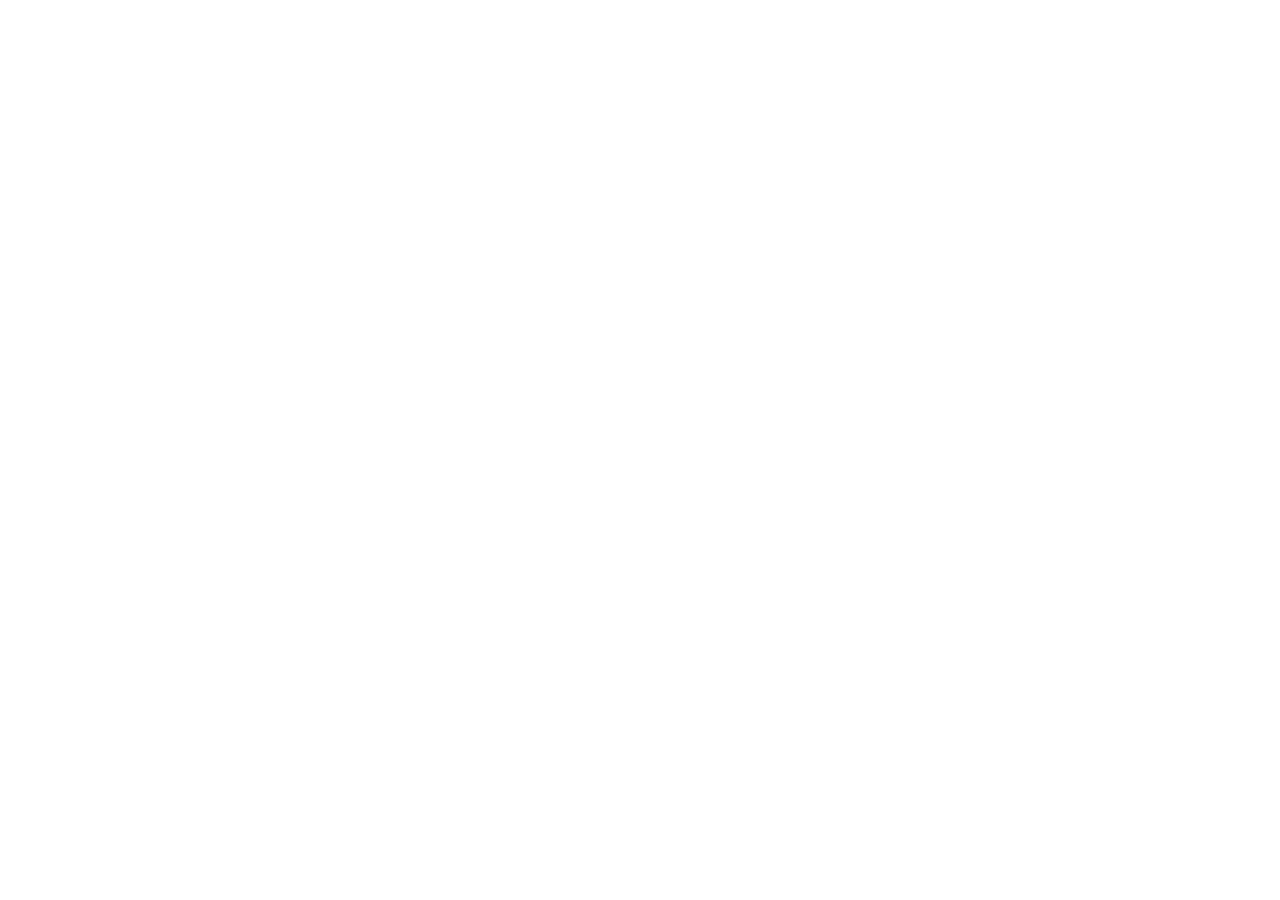
==== contacte.html @ 4ee483a0 "html declarados" ====
<!DOCTYPE html>
<html xmlns="http://www.w3.org/1999/xhtml">
    <head>
        <meta charset="UTF-8">
        <link rel="stylesheet" href="global.css">
        <title>Contacte</title>
    </head>
    <body>
    
    </body>
</html>
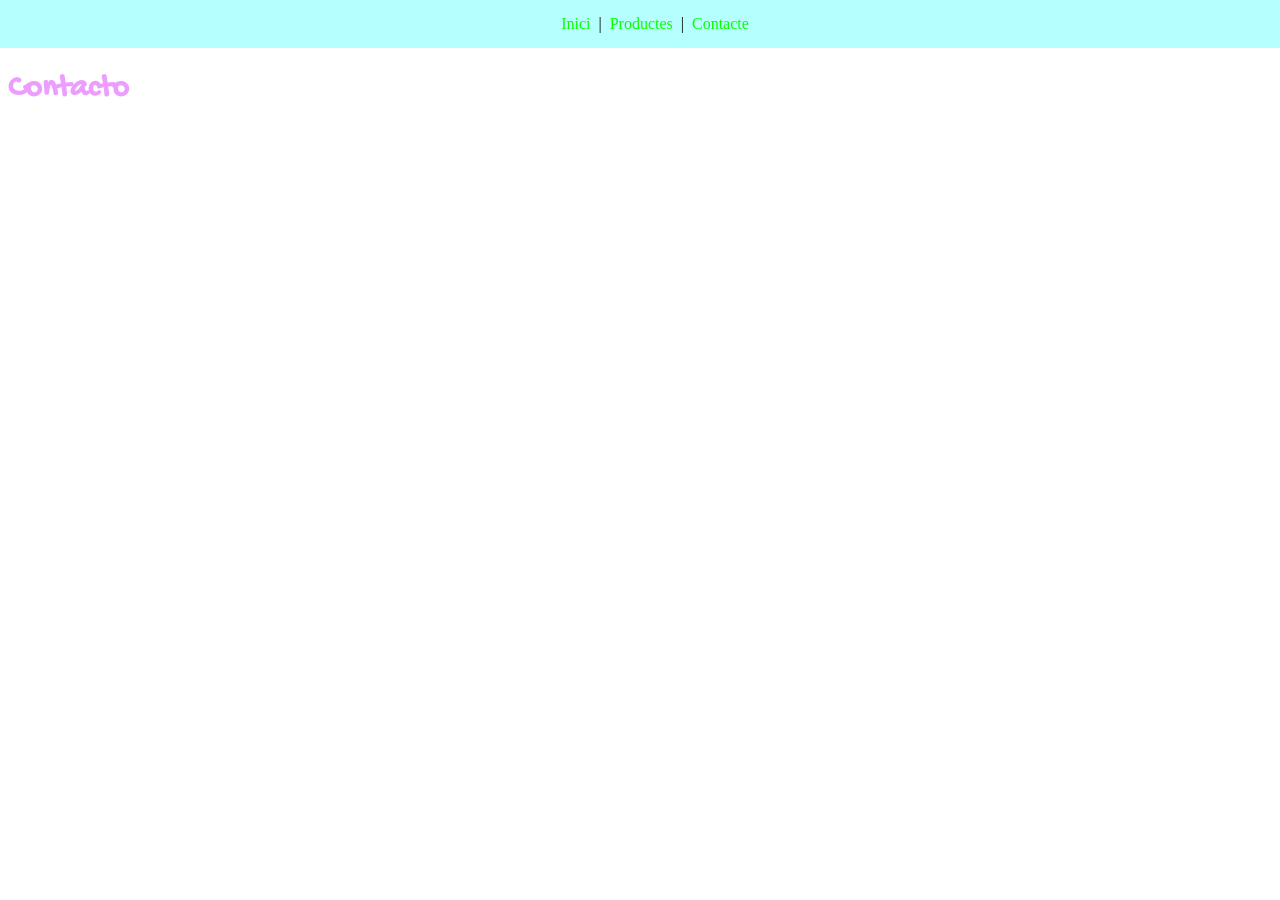
==== commit 4c901bf9: "avances css y navegacion" ====
--- a/contacte.html
+++ b/contacte.html
@@ -2,10 +2,20 @@
 <html xmlns="http://www.w3.org/1999/xhtml">
     <head>
         <meta charset="UTF-8">
+        <link rel="preconnect" href="https://fonts.googleapis.com">
+        <link rel="preconnect" href="https://fonts.gstatic.com" crossorigin>
+        <link href="https://fonts.googleapis.com/css2?family=Gochi+Hand&display=swap" rel="stylesheet">
         <link rel="stylesheet" href="global.css">
         <title>Contacte</title>
     </head>
     <body>
-    
+        <div class="barranav">
+            <a href="index.html">Inici</a>
+            &nbsp;|&nbsp;
+            <a href="productes.html">Productes</a>
+            &nbsp;|&nbsp;
+            <a href="contacte.html">Contacte</a>
+        </div>
+        <h1 class="sep">Contacto </h1>
     </body>
 </html>
--- a/global.css
+++ b/global.css
@@ -0,0 +1,48 @@
+.barranav {
+    background-color: rgb(182, 255, 255);
+    left: 0;
+    padding: 15px;
+    position: fixed;
+    text-align: center;
+    top: 0;
+    width: 100%;
+    z-index: 2;
+}
+
+
+a {
+    text-decoration: none;
+    color:#09ff00;
+}
+
+a:hover {
+    color:rgb(255, 238, 0);
+}
+
+.seccion1 {
+    margin:auto;
+    background-color: rgb(179, 1, 255);
+    left: 0;
+    position: absolute;
+    text-align: center;
+    top: 0;
+    width: 100%;
+    max-width: 1100px;
+    z-index: -1;
+}
+
+h1 {
+    margin-top: 70px;
+    font-family: "Gochi Hand", cursive;
+    font-weight: 1000;
+    font-style: normal;
+    color: rgb(236, 158, 255);
+}
+
+h2 {
+    font-family: "Gochi Hand", cursive;
+    font-weight: 700;
+    font-style: normal;
+    text-align: left;
+    color: rgb(143, 255, 105);
+}
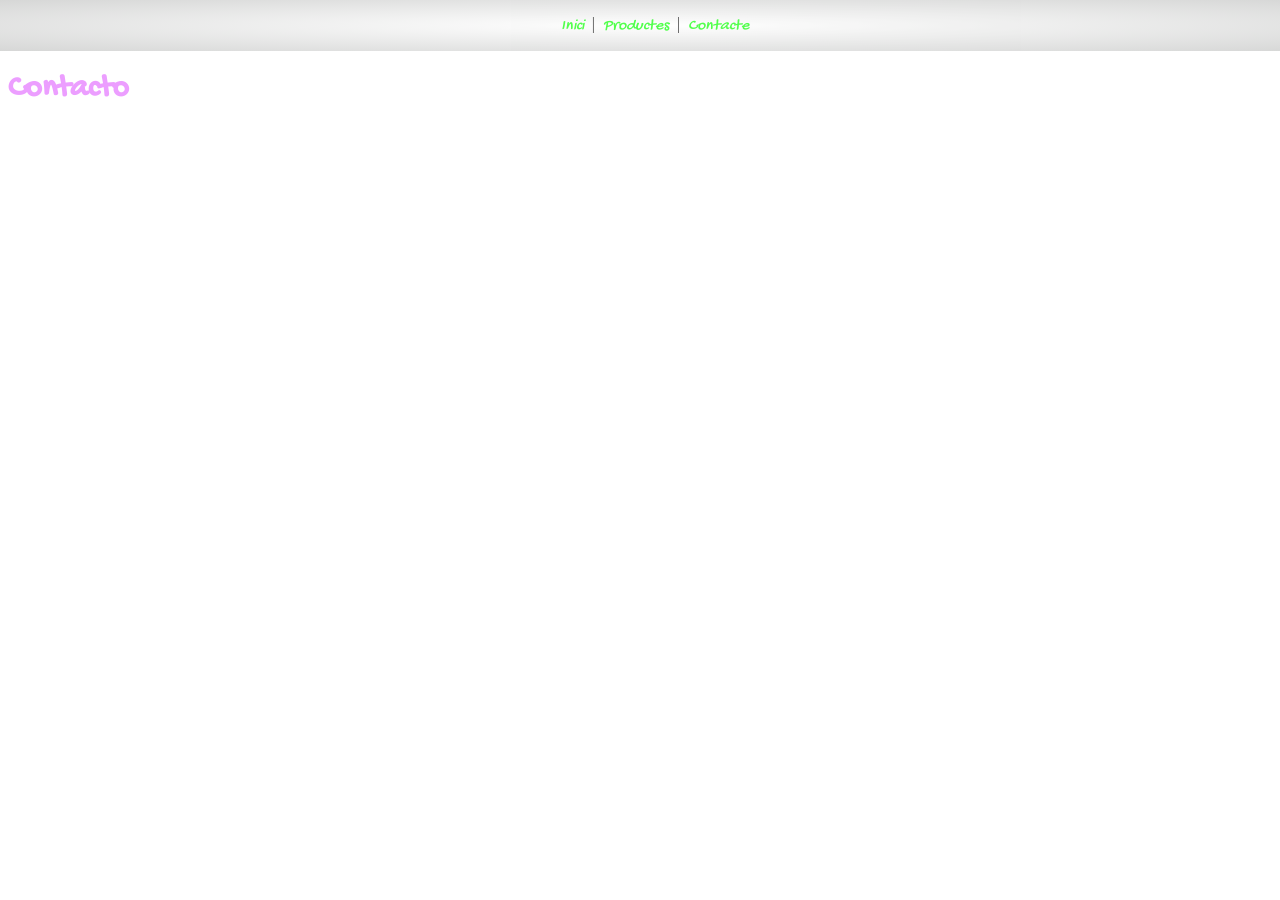
==== commit 51baaf11: "gradientes" ====
--- a/contacte.html
+++ b/contacte.html
@@ -9,13 +9,13 @@
         <title>Contacte</title>
     </head>
     <body>
-        <div class="barranav">
+        <nav>
             <a href="index.html">Inici</a>
             &nbsp;|&nbsp;
             <a href="productes.html">Productes</a>
             &nbsp;|&nbsp;
             <a href="contacte.html">Contacte</a>
-        </div>
+        </nav>
         <h1 class="sep">Contacto </h1>
     </body>
 </html>
--- a/global.css
+++ b/global.css
@@ -1,5 +1,5 @@
-.barranav {
-    background-color: rgb(182, 255, 255);
+nav {
+    background: radial-gradient(rgb(255, 255, 255),rgb(196, 197, 196));
     left: 0;
     padding: 15px;
     position: fixed;
@@ -7,10 +7,13 @@
     top: 0;
     width: 100%;
     z-index: 2;
+    opacity: 70%;
 }
 
 
 a {
+    font-family: "Gochi Hand";
+     font-style: oblique;
     text-decoration: none;
     color:#09ff00;
 }
@@ -21,8 +24,9 @@
 
 .seccion1 {
     margin:auto;
-    background-color: rgb(179, 1, 255);
+    background: linear-gradient(rgb(162, 0, 255),rgb(117, 101, 255),rgb(2, 255, 179));
     left: 0;
+    padding: 15px;
     position: absolute;
     text-align: center;
     top: 0;
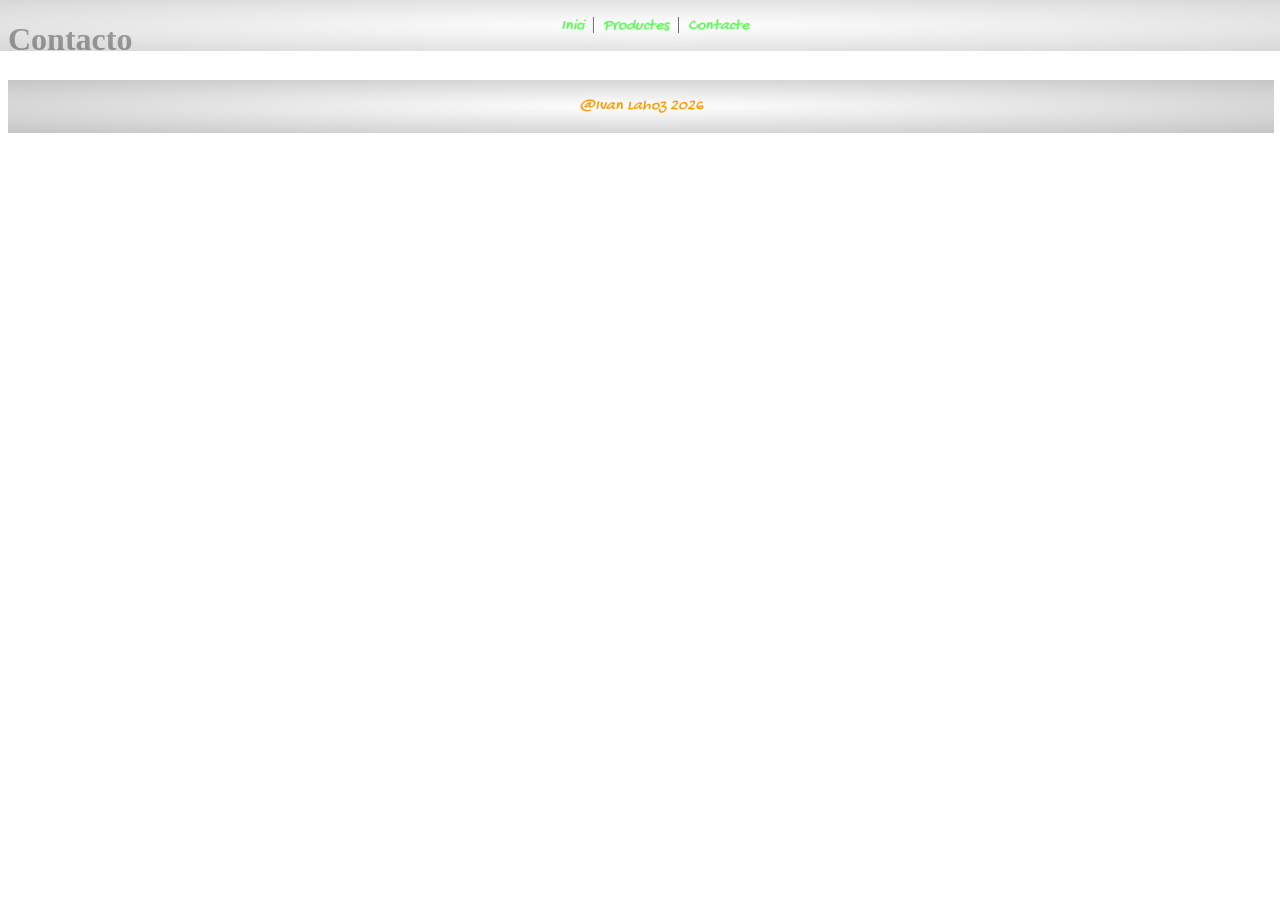
==== commit 21bab7a6: "footer" ====
--- a/contacte.html
+++ b/contacte.html
@@ -17,5 +17,8 @@
             <a href="contacte.html">Contacte</a>
         </nav>
         <h1 class="sep">Contacto </h1>
+        <footer>
+            <p>@Ivan Lahoz 2026</p>
+        </footer>
     </body>
 </html>
--- a/global.css
+++ b/global.css
@@ -13,7 +13,7 @@
 
 a {
     font-family: "Gochi Hand";
-     font-style: oblique;
+    font-style: oblique;
     text-decoration: none;
     color:#09ff00;
 }
@@ -23,30 +23,45 @@
 }
 
 .seccion1 {
-    margin:auto;
     background: linear-gradient(rgb(162, 0, 255),rgb(117, 101, 255),rgb(2, 255, 179));
+    margin: 50px auto;
     left: 0;
-    padding: 15px;
-    position: absolute;
     text-align: center;
     top: 0;
     width: 100%;
-    max-width: 1100px;
     z-index: -1;
 }
 
-h1 {
-    margin-top: 70px;
+.seccion1 h1 {
     font-family: "Gochi Hand", cursive;
     font-weight: 1000;
     font-style: normal;
     color: rgb(236, 158, 255);
 }
 
-h2 {
+.seccion1 h2 {
     font-family: "Gochi Hand", cursive;
     font-weight: 700;
     font-style: normal;
     text-align: left;
     color: rgb(143, 255, 105);
 }
+
+.ben {
+      display: flex;
+      flex-direction: row;
+      justify-content: space-between;
+      background: linear-gradient(aquamarine, rgb(0, 145, 120));
+    }
+footer {
+    background: radial-gradient(rgb(255, 255, 255),rgb(196, 197, 196));
+    left: 0;
+    padding: 1px;
+    text-align: center;
+    top: 0;
+    width: 100%;
+    font-family: "Gochi Hand";
+    font-style: oblique;
+    text-decoration: none;
+    color:#ff9900;
+}
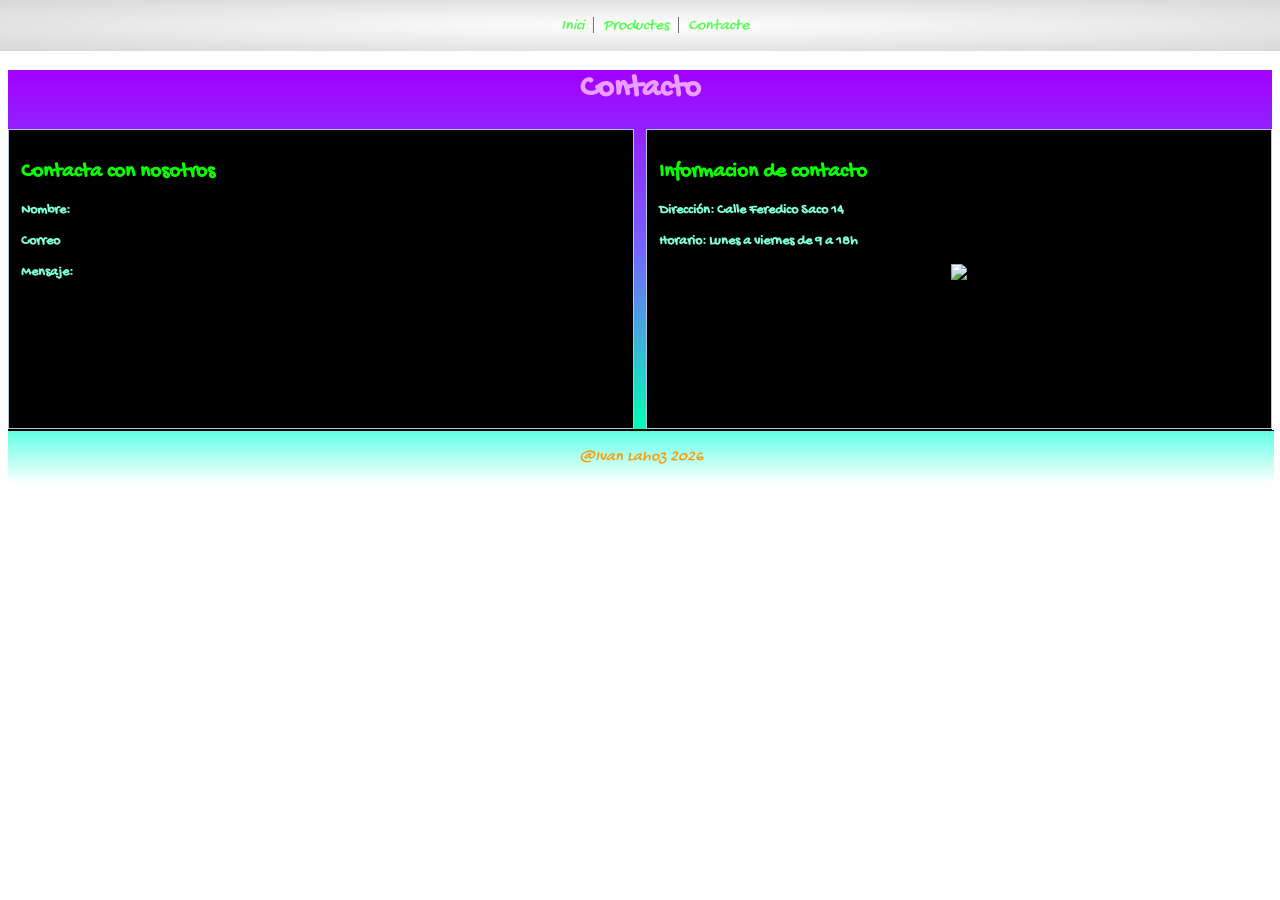
==== commit 3b5b9dfc: "contacto hecho" ====
--- a/contacte.html
+++ b/contacte.html
@@ -16,7 +16,23 @@
             &nbsp;|&nbsp;
             <a href="contacte.html">Contacte</a>
         </nav>
-        <h1 class="sep">Contacto </h1>
+        <div class="seccion1">
+            <h1 class="sep">Contacto </h1>
+            <div class="gridlay">
+                <div class="box">
+                    <h2>Contacta con nosotros</h2>
+                    <p>Nombre:</p>
+                    <p>Correo</p>
+                    <p>Mensaje:</p>
+                </div>
+                <div class="box">
+                    <h2>Informacion de contacto</h2>
+                    <p>Dirección: Calle Feredico Saco 14</p>
+                    <p>Horario: Lunes a viernes de 9 a 18h</p>
+                    <img src="img/map.jpg">
+                </div>
+            </div>
+        </div>
         <footer>
             <p>@Ivan Lahoz 2026</p>
         </footer>
--- a/global.css
+++ b/global.css
@@ -24,9 +24,12 @@
 
 .seccion1 {
     background: linear-gradient(rgb(162, 0, 255),rgb(117, 101, 255),rgb(2, 255, 179));
-    margin: 50px auto;
+    margin: auto;
+    margin-top: 70px;
     left: 0;
+    border: none;
     text-align: center;
+    border-bottom: 1px solid black;
     top: 0;
     width: 100%;
     z-index: -1;
@@ -47,14 +50,114 @@
     color: rgb(143, 255, 105);
 }
 
+.bloc {
+    background-color: aqua;
+    left:0;
+    width: 100%;
+    border: none;
+    text-align: center;
+    border-top: 1px solid black;
+    border-bottom: 1px solid black;
+}
+
+.bloc h3 {
+    font-family: "Gochi Hand", cursive;
+    color: blueviolet;
+}
+.bloc p {
+    font-family: "Gochi Hand", cursive;
+    color:blue
+}
+
+.bloc span {
+    font-family: "Gochi Hand", cursive;
+    color: orchid
+}
+
 .ben {
       display: flex;
       flex-direction: row;
       justify-content: space-between;
+      border: none;
+      border-top: 1px solid black;
+      border-bottom: 1px solid black;
       background: linear-gradient(aquamarine, rgb(0, 145, 120));
     }
+
+.targetas {
+  display: flex;
+  flex-direction: row;
+  flex-wrap: wrap;
+  height: auto;
+  width: 100%;
+  box-sizing: border-box;
+  padding: 8px;
+  background: linear-gradient(rgb(117, 101, 255), rgb(117, 101, 255),rgb(2, 255, 179));
+  font-size: 14px;
+  line-height: 22.4px;
+  align-items: normal;
+  justify-content: normal;
+  overflow: auto;
+}
+
+.targetas > .element {
+  font-family: "Gochi Hand", cursive;
+  box-sizing: border-box;
+  padding: 8px;
+  margin: 2px;
+  border-radius: 10px;
+  background-color: rgb(0, 0, 0);
+  color:chartreuse;
+  font-weight: 700;
+  line-height: 16.8px;
+  text-align: center;
+  min-width: 30px;
+  flex: 1 1 200px;
+}
+
+.element p {
+    color:aqua;
+}
+
+.element img {
+    border-radius: 10px;
+    
+}
+
+.gridlay {
+  display: grid;
+  grid-template-columns: repeat(2, 1fr);
+  gap: 12px;
+  height: 300px;
+  width: 100%;
+}
+
+.gridlay > .box {
+  align-items: center;
+  justify-content: center;
+  box-sizing: border-box;
+  min-width: 0;
+  min-height: 48px;
+  padding: 12px;
+  background-color: black;
+  border: 1px solid #b5c3d7;
+  color: #17263c;
+  font-family: "Gochi Hand", cursive;
+  font-size: 14px;
+  font-weight: 600;
+}
+
+.box h2 {
+    color:#09ff00
+}
+
+.box p {
+    text-align: left;
+    color:aquamarine;
+}
+
 footer {
-    background: radial-gradient(rgb(255, 255, 255),rgb(196, 197, 196));
+    background: linear-gradient(rgb(98, 255, 229),rgb(255, 255, 255));
     left: 0;
     padding: 1px;
     text-align: center;
@@ -64,4 +167,6 @@
     font-style: oblique;
     text-decoration: none;
     color:#ff9900;
+    border: none;
+    border-top: 1px solid black;
 }
